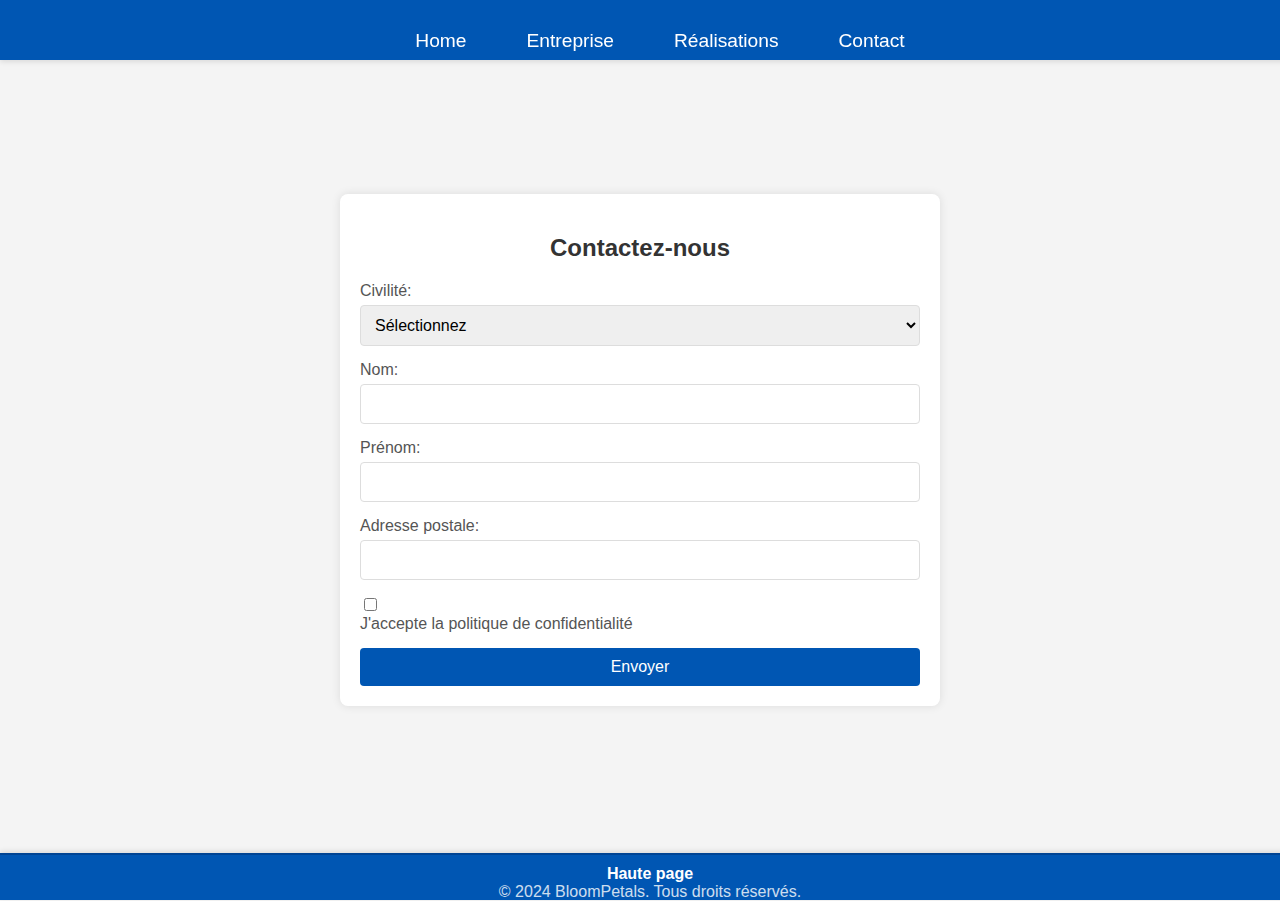
==== contact.html @ 2bd73ba9 "Ajout le projet de l'entreprise BloomPetals" ====
<!DOCTYPE html>
<html lang="fr">
<head>
    <meta charset="UTF-8">
    <meta name="viewport" content="width=device-width, initial-scale=1.0">
    <title>Formulaire de Contact</title>
    <link rel="stylesheet" href="styles/contact.css">
</head>
<body>
    <header>
        <nav class="liens">
            <a href="index.html">Home</a>
            <a href="entreprise.html">Entreprise</a>
            <a href="realisations.html">Réalisations</a>
            <a href="contact.html">Contact</a>
        </nav>
    </header>
    
    <div class="container">
        <h2>Contactez-nous</h2>
        <form action="#" method="post">
            <div class="form-group">
                <label for="civility">Civilité:</label>
                <select id="civility" name="civility" required>
                    <option value="">Sélectionnez</option>
                    <option value="mr">Monsieur</option>
                    <option value="mme">Madame</option>
                    <option value="mlle">Mademoiselle</option>
                    <option value="autre">Autre</option>
                </select>
            </div>
            <div class="form-group">
                <label for="name">Nom:</label>
                <input type="text" id="name" name="name" required>
            </div>
            <div class="form-group">
                <label for="firstname">Prénom:</label>
                <input type="text" id="firstname" name="firstname" required>
            </div>
            <div class="form-group">
                <label for="address">Adresse postale:</label>
                <input type="text" id="address" name="address" required>
            </div>
            <div class="form-group">
                <input type="checkbox" id="privacy" name="privacy" required>
                <label for="privacy">J'accepte la politique de confidentialité</label>
            </div>
            <button type="submit">Envoyer</button>
        </form>
    </div>
    <footer> 
        <a href="#">Haute page</a>
        <p>&copy; 2024 BloomPetals. Tous droits réservés.</p>
    </footer>
</body>
</html>
---- styles/contact.css ----
/* Styles pour le formulaire de contact */
body {
    font-family: Arial, sans-serif;
    background-color: #f4f4f4;
    display: flex;
    justify-content: center;
    align-items: center;
    height: 100vh;
    margin: 0;
}

header {
    background-color: #0056b3;
    color: #fff;
    padding: 20px;
    text-align: center;
    position: fixed;
    top: 0;
    left: 0;
    width: 100%;
    height: 20px;
    z-index: 1000;
    box-shadow: 0 2px 5px rgba(0, 0, 0, 0.1);
}

header .liens {
    display: flex;
    justify-content: center;
    gap: 20px;
}

header .liens a {
    color: #fff;
    text-decoration: none;
    font-size: 1.2em;
    padding: 10px 20px;
    border-radius: 5px;
    transition: background-color 0.3s;
}

header .liens a:hover {
    background-color: #004494;
}

.container {
    background-color: #fff;
    padding: 15px;
    border-radius: 8px;
    box-shadow: 0 0 10px rgba(0, 0, 0, 0.1);
    width: 100%;
    max-width: 500px;
    box-sizing: border-box;
}

h2 {
    margin-bottom: 20px;
    text-align: center;
    color: #333;
}

.form-group {
    margin-bottom: 15px;
}

.form-group label {
    display: block;
    margin-bottom: 5px;
    color: #555;
}

.form-group input,
.form-group select,
.form-group textarea {
    width: 100%;
    padding: 10px;
    border: 1px solid #ddd;
    border-radius: 4px;
    box-sizing: border-box;
    font-size: 16px;
}

.form-group input[type="checkbox"] {
    width: auto;
    margin-right: 10px;
}

.form-group input:focus,
.form-group select:focus,
.form-group textarea:focus {
    border-color: #0056b3;
    outline: none;
}

button {
    display: inline-block;
    width: 100%;
    padding: 10px;
    background-color: #0056b3;
    color: #fff;
    border: none;
    border-radius: 4px;
    font-size: 16px;
    cursor: pointer;
    transition: background-color 0.3s;
}

button:hover {
    background-color: #004494;
}

/* Styles pour le footer */
footer {
    background-color: #0056b3; /* Couleur de fond */
    color: #fff; /* Couleur du texte */
    padding: 10px; /* Padding autour du contenu */ 
    text-align:center; /* Centrer le texte */
    position: absolute; /* Position absolute par rapport au conteneur*/
    box-shadow: 0 -2px 5px rgba(0, 0, 0, 0.1); /* Ombre légère en haut */
    border-top: 2px solid #004494; /* Bordure en haut pour une séparation nette */
    bottom: 0; left: 0; /* Tout en bas à gauche */
    clear : both; /* On casse l'alignement float des colonnes */
    width : 100%; /* Largeur 100% */
    height : 25px; /* Hauteur du footer */
}

footer a {
    color: #fff; /* Couleur du lien */
    text-decoration: none; /* Supprimer la décoration par défaut */
    font-weight: bold; /* Mettre le lien en gras */
    margin: 0; /* Marge en bas pour l'espacement */
    display: inline-block; /* Affichage en ligne pour le centrage */
    transition: color 0.3s; /* Transition douce pour la couleur */
}

footer a:hover {
    color: #ffcc00; /* Changer la couleur au survol */
}

footer p {
    margin: 0; /* Supprimer la marge par défaut */
    font-size: 1em; /* Taille de police légèrement plus petite */
    opacity: 0.8; /* Légère transparence pour un effet subtil */
    margin: auto; /* Marge en bas pour l'espacement */
}

/* Media Queries */

/* Styles pour les petits appareils (téléphones) */
@media (max-width: 767px) {
    header .liens {
        flex-direction: column;
    }

    .container {
        padding: 15px;
        max-width: 100%;
    }
}

/* Styles pour les appareils moyens (tablettes) */
@media (min-width: 768px) and (max-width: 1024px) {
    .container {
        padding: 20px;
        max-width: 80%;
    }
}

/* Styles pour les grands appareils (ordinateurs portables) */
@media (min-width: 1025px) {
    .container {
        padding: 20px;
        max-width: 600px;
    }
}
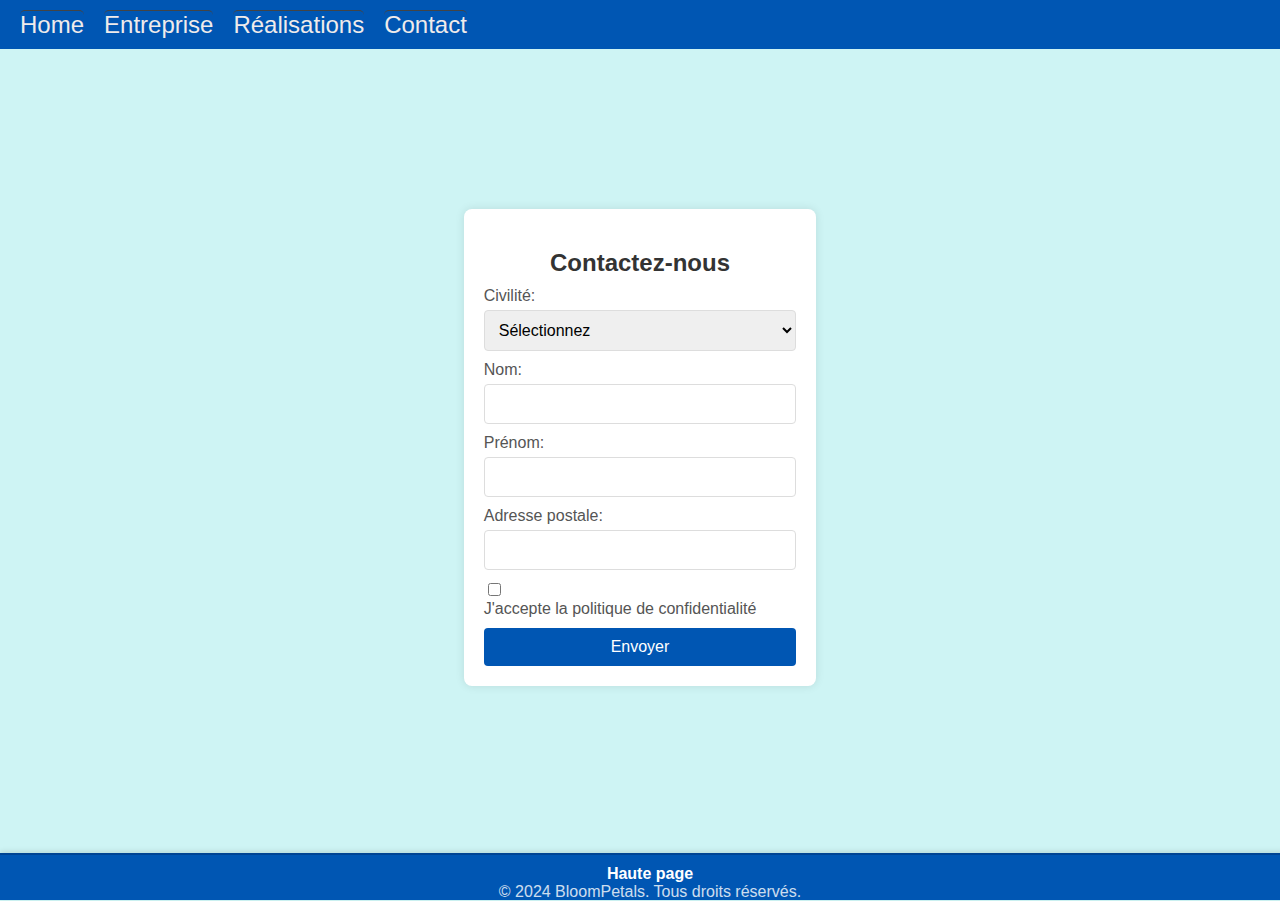
==== commit df816b41: "Modifier 8 fichiers (4 fichiers html et 4 fichiers css)" ====
--- a/contact.html
+++ b/contact.html
@@ -8,6 +8,9 @@
 </head>
 <body>
     <header>
+        <!-- Checkbox pour activer/désactiver le menu -->
+        <input type="checkbox" Content-Type="text/html" id="menu-toggle" />
+        <label for="menu-toggle" class="menu-icon">&#9776;</label>
         <nav class="liens">
             <a href="index.html">Home</a>
             <a href="entreprise.html">Entreprise</a>
@@ -15,39 +18,41 @@
             <a href="contact.html">Contact</a>
         </nav>
     </header>
+    <main>
+        <div class="container">
+            <h2>Contactez-nous</h2>
+            <form action="#" method="post">
+                <div class="form-group">
+                    <label for="civility">Civilité:</label>
+                    <select id="civility" name="civility" required>
+                        <option value="">Sélectionnez</option>
+                        <option value="mr">Monsieur</option>
+                        <option value="mme">Madame</option>
+                        <option value="mlle">Mademoiselle</option>
+                        <option value="autre">Autre</option>
+                    </select>
+                </div>
+                <div class="form-group">
+                    <label for="name">Nom:</label>
+                    <input type="text" id="name" name="name" required>
+                </div>
+                <div class="form-group">
+                    <label for="firstname">Prénom:</label>
+                    <input type="text" id="firstname" name="firstname" required>
+                </div>
+                <div class="form-group">
+                    <label for="address">Adresse postale:</label>
+                    <input type="text" id="address" name="address" required>
+                </div>
+                <div class="form-group">
+                    <input type="checkbox" id="privacy" name="privacy" required>
+                    <label for="privacy">J'accepte la politique de confidentialité</label>
+                </div>
+                <button type="submit">Envoyer</button>
+            </form>   
+        </div>
+</main>
     
-    <div class="container">
-        <h2>Contactez-nous</h2>
-        <form action="#" method="post">
-            <div class="form-group">
-                <label for="civility">Civilité:</label>
-                <select id="civility" name="civility" required>
-                    <option value="">Sélectionnez</option>
-                    <option value="mr">Monsieur</option>
-                    <option value="mme">Madame</option>
-                    <option value="mlle">Mademoiselle</option>
-                    <option value="autre">Autre</option>
-                </select>
-            </div>
-            <div class="form-group">
-                <label for="name">Nom:</label>
-                <input type="text" id="name" name="name" required>
-            </div>
-            <div class="form-group">
-                <label for="firstname">Prénom:</label>
-                <input type="text" id="firstname" name="firstname" required>
-            </div>
-            <div class="form-group">
-                <label for="address">Adresse postale:</label>
-                <input type="text" id="address" name="address" required>
-            </div>
-            <div class="form-group">
-                <input type="checkbox" id="privacy" name="privacy" required>
-                <label for="privacy">J'accepte la politique de confidentialité</label>
-            </div>
-            <button type="submit">Envoyer</button>
-        </form>
-    </div>
     <footer> 
         <a href="#">Haute page</a>
         <p>&copy; 2024 BloomPetals. Tous droits réservés.</p>
--- a/styles/contact.css
+++ b/styles/contact.css
@@ -1,45 +1,60 @@
+html, body {
+    margin:0;
+    padding:0;
+    box-sizing: border-box;
+}
 /* Styles pour le formulaire de contact */
 body {
     font-family: Arial, sans-serif;
-    background-color: #f4f4f4;
+    background-color: #cef4f4;
     display: flex;
     justify-content: center;
     align-items: center;
     height: 100vh;
     margin: 0;
 }
-
 header {
+    display: flex;
+    justify-content: space-between; 
+    align-items: center; 
+    padding:10px 20px; 
     background-color: #0056b3;
-    color: #fff;
-    padding: 20px;
-    text-align: center;
-    position: fixed;
-    top: 0;
-    left: 0;
-    width: 100%;
-    height: 20px;
+    color: #f5f0f0;
+    position: fixed; 
+    top: 0; 
+    width: 100%; 
     z-index: 1000;
-    box-shadow: 0 2px 5px rgba(0, 0, 0, 0.1);
-}
-
-header .liens {
+}
+.menu-icon { 
+    display: none; 
+    font-size: 30px; 
+    cursor: pointer;
+ }
+.liens {
     display: flex;
-    justify-content: center;
+    margin-left: 20px;
     gap: 20px;
 }
 
-header .liens a {
-    color: #fff;
+.liens a {
+    color: #efebeb;
     text-decoration: none;
-    font-size: 1.2em;
-    padding: 10px 20px;
+    font-size: 1.5em;
+    border-top:1px solid #444;
     border-radius: 5px;
-    transition: background-color 0.3s;
-}
-
-header .liens a:hover {
-    background-color: #004494;
+}
+
+.liens a:hover {
+    background-color: #08ee0c;
+}
+
+#menu-toggle { 
+    display: none;
+}
+
+main {
+    padding: 10px;
+
 }
 
 .container {
@@ -48,18 +63,20 @@
     border-radius: 8px;
     box-shadow: 0 0 10px rgba(0, 0, 0, 0.1);
     width: 100%;
-    max-width: 500px;
+    /* max-width: 900px; */
     box-sizing: border-box;
+    margin-right: 40px;
+    margin-bottom: 5px;
 }
 
 h2 {
-    margin-bottom: 20px;
+    margin-bottom: 10px;
     text-align: center;
     color: #333;
 }
 
 .form-group {
-    margin-bottom: 15px;
+    margin-bottom: 10px;
 }
 
 .form-group label {
@@ -147,10 +164,30 @@
 
 /* Styles pour les petits appareils (téléphones) */
 @media (max-width: 767px) {
-    header .liens {
+    .menu-icon { 
+        display: block;
+        margin-left: 20px; 
+    }
+    .liens {
+        display: none;
         flex-direction: column;
-    }
-
+        position: absolute;
+        top: 50px;
+        right: 60px;
+        background-color: #4046ef;
+        padding: 10px;
+        border-radius: 5px;
+        box-shadow: 0px 4px 6px rgba(0, 0, 0, 0.2);
+    }
+    .liens a {
+         padding: 10px 20px; 
+         border-top: 1px solid #310505;
+        }
+
+    /* Afficher le menu lorsque la checkbox est cochée */
+    #menu-toggle:checked + .menu-icon + .liens {
+        display: flex;
+    }
     .container {
         padding: 15px;
         max-width: 100%;
